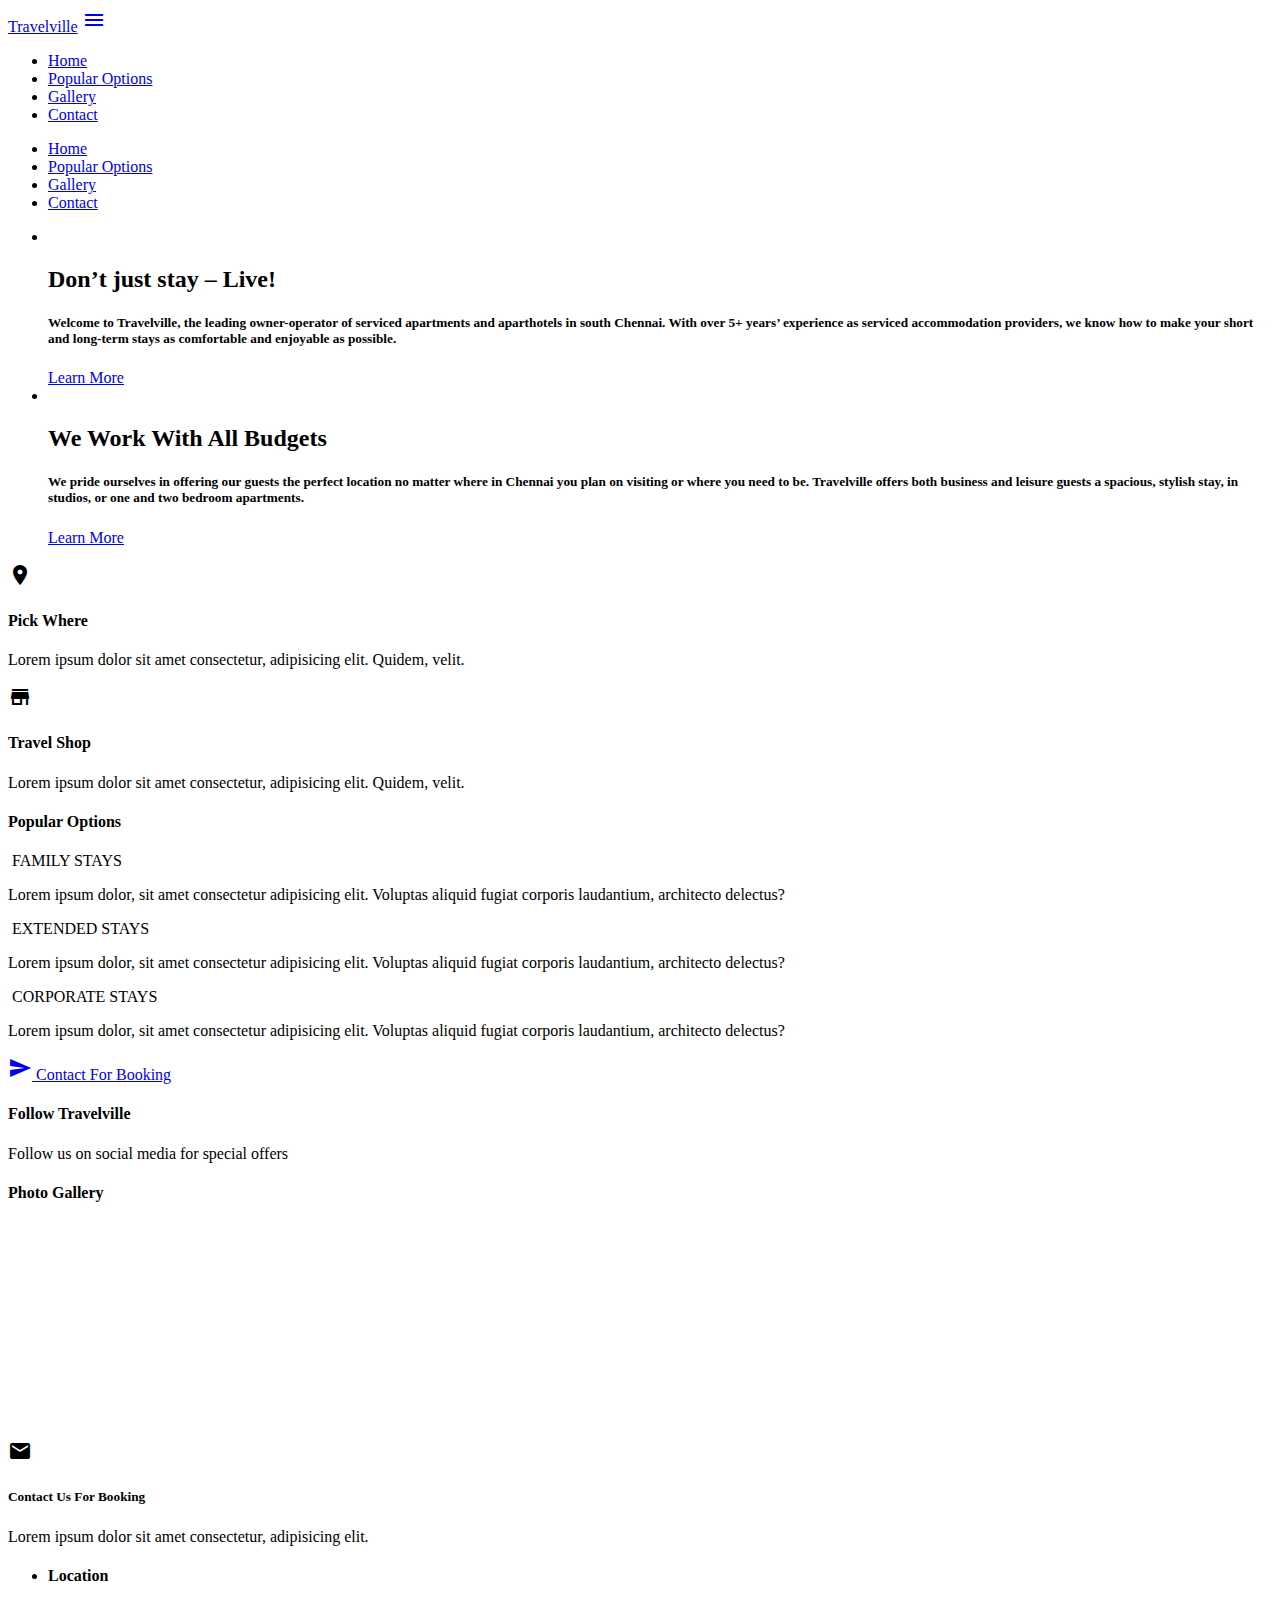
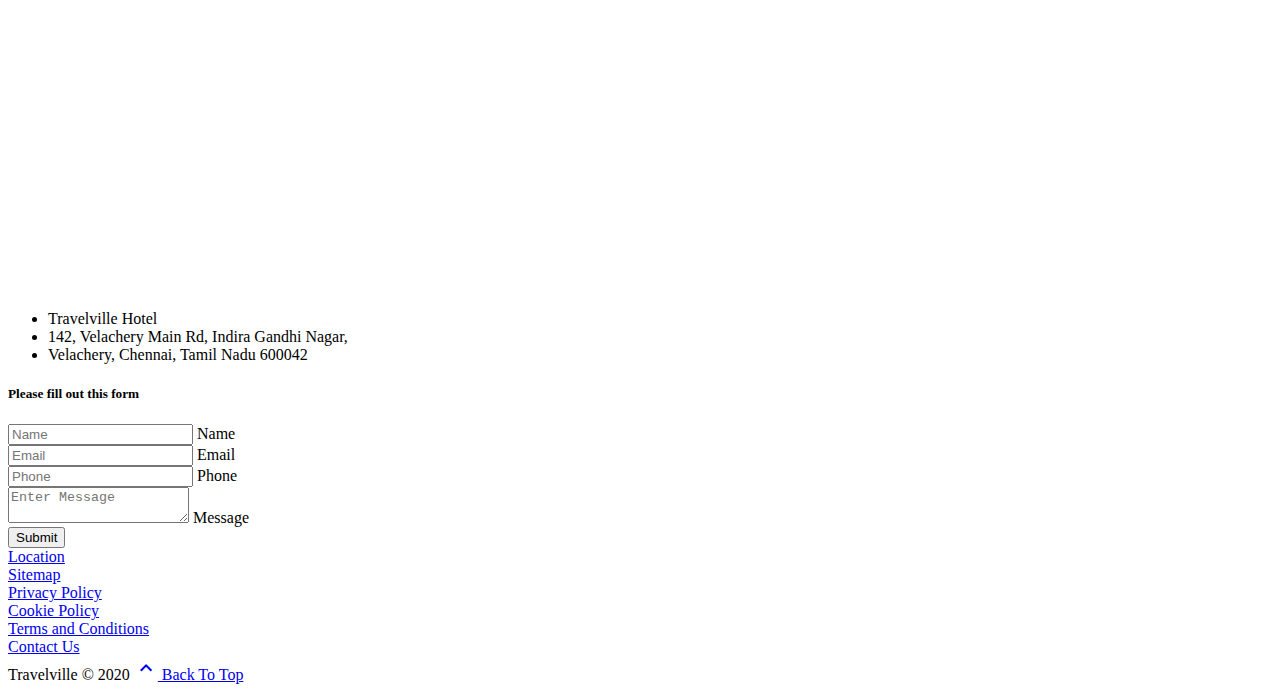
==== index.html @ 3d3e72eb "Initial Version" ====
<!DOCTYPE html>
<html>
  <head>
    <!--Import Google Icon Font-->
    <link
      href="https://fonts.googleapis.com/icon?family=Material+Icons"
      rel="stylesheet"
    />
    <!--Import materialize.css-->
    <link
      type="text/css"
      rel="stylesheet"
      href="css/materialize.min.css"
      media="screen,projection"
    />
    <link type="text/css" rel="stylesheet" href="css/main.css" />
    <script
      defer
      src="https://use.fontawesome.com/releases/v5.12.1/js/all.js"
    ></script>
    <!--Let browser know website is optimized for mobile-->
    <meta name="viewport" content="width=device-width, initial-scale=1.0" />
    <title>Custom Materialize Theme</title>
  </head>

  <body id="home" class="scrollspy">
    <div class="navbar-fixed">
      <nav class="teal">
        <div class="container">
          <div class="nav-wrapper">
            <a href="#home" class="brand-logo">Travelville</a>
            <a href="#" data-activates="mobile-nav" class="button-collapse">
              <i class="material-icons">menu</i>
            </a>
            <ul class="right hide-on-med-and-down">
              <li>
                <a href="#home">Home</a>
              </li>
              <li>
                <a href="#popular">Popular Options</a>
              </li>
              <li>
                <a href="#gallery">Gallery</a>
              </li>
              <li>
                <a href="#contact">Contact</a>
              </li>
            </ul>
          </div>
        </div>
      </nav>
    </div>
    <ul class="side-nav" id="mobile-nav">
      <li>
        <a href="#home">Home</a>
      </li>
      <li>
        <a href="#popular">Popular Options</a>
      </li>
      <li>
        <a href="#gallery">Gallery</a>
      </li>
      <li>
        <a href="#contact">Contact</a>
      </li>
    </ul>

    <!-- Section: Slider -->
    <section class="slider">
      <ul class="slides">
        <li>
          <img src="img/resort1.jpg" alt="" />
          <div class="caption center-align">
            <h2>Don’t just stay – Live!</h2>
            <h5 class="light grey-text text-lighten-3 hide-on-small-only">
              Welcome to Travelville, the leading owner-operator of serviced apartments and aparthotels in south Chennai. With over 5+ years’ experience as serviced accommodation providers, we know how to make your short and long-term stays as comfortable and enjoyable as possible.
            </h5>
            <a href="#" class="btn btn-large">Learn More</a>
          </div>
        </li>
        <li>
          <img src="img/resort2.jpg" alt="" />
          <div class="caption left-align">
            <h2>We Work With All Budgets</h2>
            <h5 class="light grey-text text-lighten-3 hide-on-small-only">
              We pride ourselves in offering our guests the perfect location no matter where in Chennai you plan on visiting or where you need to be. Travelville offers both business and leisure guests a spacious, stylish stay, in studios, or one and two  bedroom apartments.
            </h5>
            <a href="#" class="btn btn-large">Learn More</a>
          </div>
        </li>
      </ul>
    </section>

    <!-- Section: Icon Boxes -->
    <section class="section section-icons grey lighten-4 center">
      <div class="container">
        <div class="row">
          <div class="col s12 m6">
            <div class="card-panel">
              <i class="material-icons large teal-text">room</i>
              <h4>Pick Where</h4>
              <p>
                Lorem ipsum dolor sit amet consectetur, adipisicing elit.
                Quidem, velit.
              </p>
            </div>
          </div>
          <div class="col s12 m6">
            <div class="card-panel">
              <i class="material-icons large teal-text">store</i>
              <h4>Travel Shop</h4>
              <p>
                Lorem ipsum dolor sit amet consectetur, adipisicing elit.
                Quidem, velit.
              </p>
            </div>
          </div>
        </div>
      </div>
    </section>

    <!-- Section: Popular -->
    <section id="popular" class="section section-popular scrollspy">
      <div class="container">
        <div class="row">
          <h4 class="center"><span class="teal-text">Popular</span> Options</h4>
          <div class="col s12 m4">
            <div class="card">
              <div class="card-image">
                <img src="img/resort1.jpg" alt="" />
                <span class="card-title">FAMILY STAYS</span>
              </div>
              <div class="card-content">
                <p>
                  Lorem ipsum dolor, sit amet consectetur adipisicing elit.
                  Voluptas aliquid fugiat corporis laudantium, architecto
                  delectus?
                </p>
              </div>
            </div>
          </div>
          <div class="col s12 m4">
            <div class="card">
              <div class="card-image">
                <img src="img/resort2.jpg" alt="" />
                <span class="card-title">EXTENDED STAYS</span>
              </div>
              <div class="card-content">
                <p>
                  Lorem ipsum dolor, sit amet consectetur adipisicing elit.
                  Voluptas aliquid fugiat corporis laudantium, architecto
                  delectus?
                </p>
              </div>
            </div>
          </div>
          <div class="col s12 m4">
            <div class="card">
              <div class="card-image">
                <img src="img/resort3.jpg" alt="" />
                <span class="card-title">CORPORATE STAYS</span>
              </div>
              <div class="card-content">
                <p>
                  Lorem ipsum dolor, sit amet consectetur adipisicing elit.
                  Voluptas aliquid fugiat corporis laudantium, architecto
                  delectus?
                </p>
              </div>
            </div>
          </div>
          </div>
        </div>
        <div class="row">
          <div class="col s12 center">
            <a href="#contact" class="btn btn-large grey darken-3">
              <i class="material-icons left">send</i> Contact For Booking
            </a>
          </div>
        </div>
      </div>
    </section>

    <!-- Section: Follow -->
    <section class="section section-follow teal darken-2 white-text center">
      <div class="container">
        <div class="row">
          <div class="col s12">
            <h4>Follow Travelville</h4>
            <p>Follow us on social media for special offers</p>
            <a href="htttps://facebook.com" target="_blank" class="white-text">
              <i class="fab fa-facebook fa-4x"></i>
            </a>
            <a href="htttps://twitter.com" target="_blank" class="white-text">
              <i class="fab fa-twitter fa-4x"></i>
            </a>
            <a href="htttps://linkedin.com" target="_blank" class="white-text">
              <i class="fab fa-linkedin fa-4x"></i>
            </a>
            <a
              href="htttps://googleplus.com"
              target="_blank"
              class="white-text"
            >
              <i class="fab fa-google-plus fa-4x"></i>
            </a>
            <a href="htttps://pinterest.com" target="_blank" class="white-text">
              <i class="fab fa-pinterest fa-4x"></i>
            </a>
          </div>
        </div>
      </div>
    </section>

    <!-- Section: Gallery -->
    <section id="gallery" class="section section-gallery scrollspy">
      <div class="container">
        <h4 class="center"><span class="teal-text">Photo </span> Gallery</h4>
        <div class="row">
          <div class="col s12 m3">
            <img
              class="materialboxed responsive-img"
              src="https://source.unsplash.com/1600x900/?beach"
              alt=""
            />
          </div>
          <div class="col s12 m3">
            <img
              class="materialboxed responsive-img"
              src="https://source.unsplash.com/1600x900/?travel"
              alt=""
            />
          </div>
          <div class="col s12 m3">
            <img
              class="materialboxed responsive-img"
              src="https://source.unsplash.com/1600x900/?nature"
              alt=""
            />
          </div>
          <div class="col s12 m3">
            <img
              class="materialboxed responsive-img"
              src="https://source.unsplash.com/1600x900/?beach, travel"
              alt=""
            />
          </div>
        </div>

        <div class="row">
          <div class="col s12 m3">
            <img
              class="materialboxed responsive-img"
              src="https://source.unsplash.com/1600x900/?beaches"
              alt=""
            />
          </div>
          <div class="col s12 m3">
            <img
              class="materialboxed responsive-img"
              src="https://source.unsplash.com/1600x900/?traveling"
              alt=""
            />
          </div>
          <div class="col s12 m3">
            <img
              class="materialboxed responsive-img"
              src="https://source.unsplash.com/1600x900/?bridge"
              alt=""
            />
          </div>
          <div class="col s12 m3">
            <img
              class="materialboxed responsive-img"
              src="https://source.unsplash.com/1600x900/?boat, travel"
              alt=""
            />
          </div>
        </div>

        <div class="row">
          <div class="col s12 m3">
            <img
              class="materialboxed responsive-img"
              src="https://source.unsplash.com/1600x900/?water"
              alt=""
            />
          </div>
          <div class="col s12 m3">
            <img
              class="materialboxed responsive-img"
              src="https://source.unsplash.com/1600x900/?building"
              alt=""
            />
          </div>
          <div class="col s12 m3">
            <img
              class="materialboxed responsive-img"
              src="https://source.unsplash.com/1600x900/?trees"
              alt=""
            />
          </div>
          <div class="col s12 m3">
            <img
              class="materialboxed responsive-img"
              src="https://source.unsplash.com/1600x900/?cruise"
              alt=""
            />
          </div>
        </div>
      </div>
    </section>

    <!-- Section: Contact -->
    <section id="contact" class="section section-contact scrollspy">
      <div class="container">
        <div class="row">
          <div class="col s12 m6">
            <div class="card-panel teal white-text center">
              <i class="material-icons medium">email</i>
              <h5>Contact Us For Booking</h5>
              <p>
                Lorem ipsum dolor sit amet consectetur, adipisicing elit.
              </p>
            </div>
            <ul class="collection with-header">
              <li class="collection-header">
                <h4>Location</h4>
                <div class="map-responsive">
                  <iframe src="https://www.google.com/maps/embed?pb=!1m18!1m12!1m3!1d62197.988912277775!2d80.19591668041426!3d13.01181938114809!2m3!1f0!2f0!3f0!3m2!1i1024!2i768!4f13.1!3m3!1m2!1s0x3a526763b48e60eb%3A0xdb3a29009036c251!2sPhoenix%20Marketcity!5e0!3m2!1sen!2sin!4v1585024140629!5m2!1sen!2sin" width="400" height="300" frameborder="0" style="border:0;" allowfullscreen="" aria-hidden="false" tabindex="0"></iframe>
                </div>
              </li>
              <li class="collection-item">Travelville Hotel</li>
              <li class="collection-item">142, Velachery Main Rd, Indira Gandhi Nagar,</li>
              <li class="collection-item">Velachery, Chennai, Tamil Nadu 600042</li>
            </ul>
          </div>
          <div class="col s12 m6">
            <div class="card-panel grey lighten-3">
              <h5>Please fill out this form</h5>
              <div class="input-field">
                <input type="text" placeholder="Name" id="name" />
                <label for="name">Name</label>
              </div>
              <div class="input-field">
                <input type="email" placeholder="Email" id="email" />
                <label for="email">Email</label>
              </div>
              <div class="input-field">
                <input type="text" placeholder="Phone" id="phone" />
                <label for="phone">Phone</label>
              </div>
              <div class="input-field">
                <textarea
                  class="materialize-textarea"
                  placeholder="Enter Message"
                  id="message"
                ></textarea>
                <label for="message">Message</label>
              </div>
              <input
                type="submit"
                value="Submit"
                class="btn waves-effect waves-light"
              />
            </div>
          </div>
        </div>
      </div>
    </section>

    <!-- Footer -->
    <!--
    <footer class="section teal darken-4 white-text center">
      <p class="flow-text">Travelville &copy; 2020</p>
    </footer>
  -->

  <footer class="page-footer teal darken-2">
    <div class="container">
      <div class="row footer-wrapper">
          <div class="col s12">
            <a class="white-text" href="#contact">Location</a>
          </div>
          <div class="col s12">
            <a class="white-text" href="#sitemap">Sitemap</a>
          </div>
          <div class="col s12">
            <a class="white-text" href="#privacy">Privacy Policy</a>
          </div>
          <div class="col s12">
            <a class="white-text" href="#cookie">Cookie Policy</a>
          </div>
          <div class="col s12">
            <a class="white-text" href="#terms">Terms and Conditions</a>
          </div>
          <div class="col s12">
            <a class="white-text" href="#contact">Contact Us</a>
          </div>
        </div>
      </div>
    </div>
    <div class="footer-copyright teal darken-4 scrollspy">
      <div class="container">
        Travelville © 2020
        <a class="white-text text-lighten-4 right" href="#home">
          <i class="material-icons left">keyboard_arrow_up</i> Back To Top
        </a>
      </div>
    </div>
  </footer>

    <!--Import jQuery before materialize.js-->
    <script
      type="text/javascript"
      src="https://code.jquery.com/jquery-3.4.1.min.js"
    ></script>
    <script type="text/javascript" src="js/materialize.min.js"></script>
    <script>
      $(document).ready(function() {
        // Init Side nav
        $(".button-collapse").sideNav();

        // Init Slider
        $(".slider").slider({
          indicators: false,
          height: 500,
          transition: 500,
          interval: 6000
        });

        // Init Scrollspy
        $(".scrollspy").scrollSpy();
      });
    </script>
  </body>
</html>
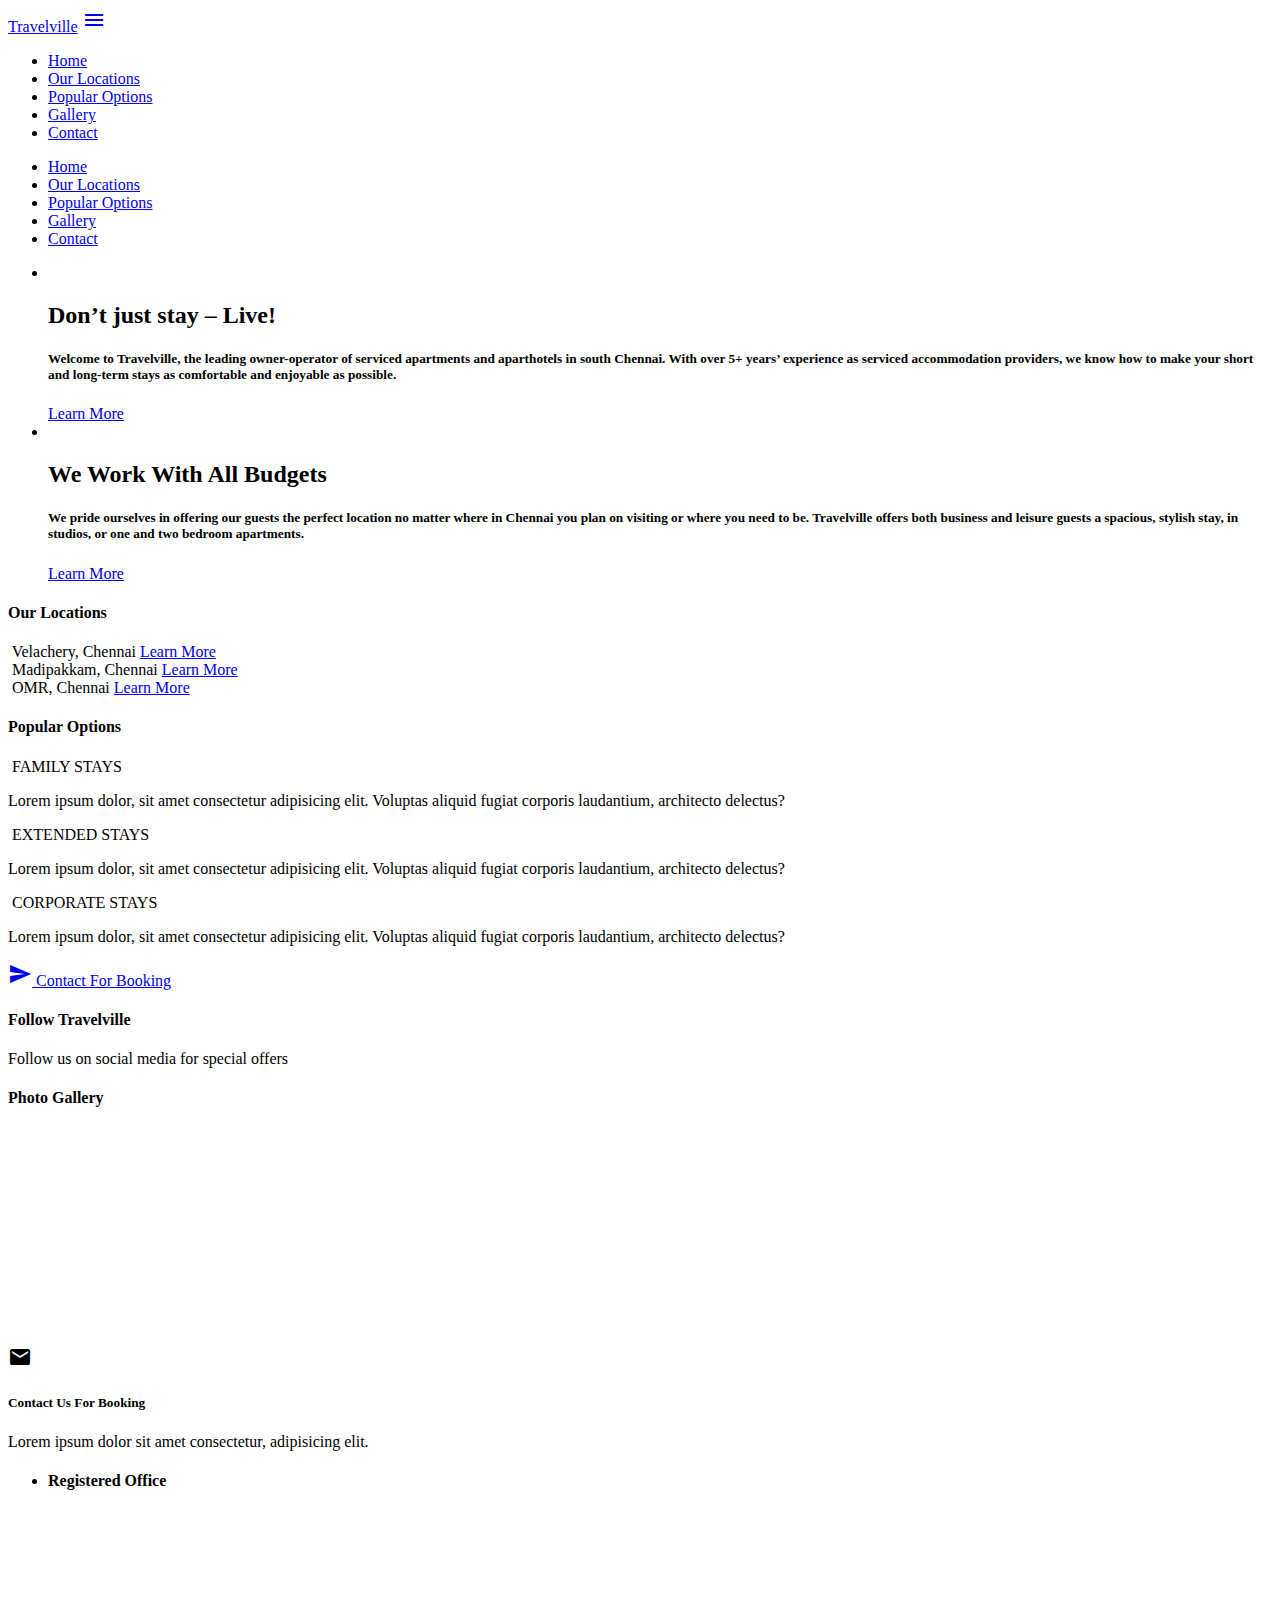
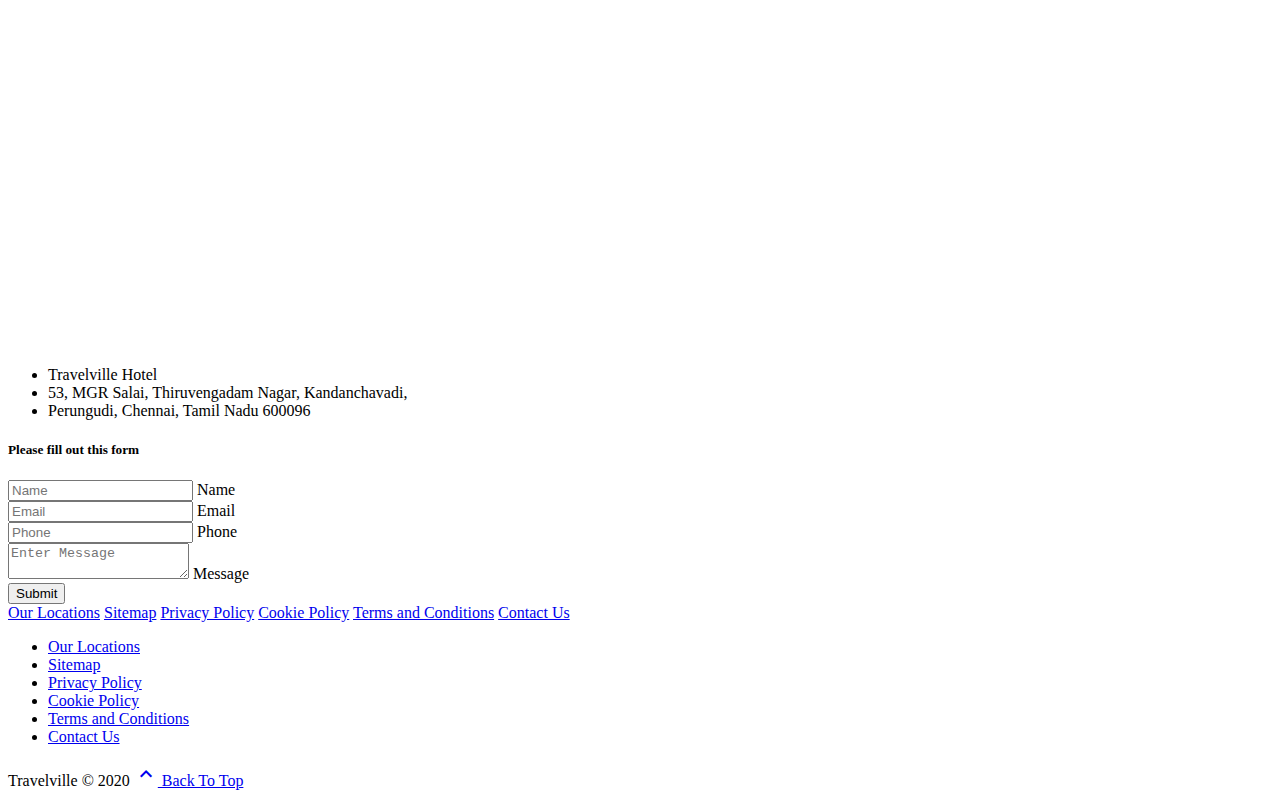
==== commit d0c9074e: "Add files via upload" ====
--- a/index.html
+++ b/index.html
@@ -20,10 +20,11 @@
     ></script>
     <!--Let browser know website is optimized for mobile-->
     <meta name="viewport" content="width=device-width, initial-scale=1.0" />
-    <title>Custom Materialize Theme</title>
+    <title>Travelville</title>
   </head>
 
   <body id="home" class="scrollspy">
+    <header class="main-header">
     <div class="navbar-fixed">
       <nav class="teal">
         <div class="container">
@@ -37,13 +38,16 @@
                 <a href="#home">Home</a>
               </li>
               <li>
-                <a href="#popular">Popular Options</a>
+                <a href="index.html#locations">Our Locations</a>
               </li>
               <li>
-                <a href="#gallery">Gallery</a>
+                <a href="index.html#popular">Popular Options</a>
               </li>
               <li>
-                <a href="#contact">Contact</a>
+                <a href="index.html#gallery">Gallery</a>
+              </li>
+              <li>
+                <a href="index.html#contact">Contact</a>
               </li>
             </ul>
           </div>
@@ -55,15 +59,19 @@
         <a href="#home">Home</a>
       </li>
       <li>
-        <a href="#popular">Popular Options</a>
+        <a href="index.html#locations">Our Locations</a>
       </li>
       <li>
-        <a href="#gallery">Gallery</a>
+        <a href="index.html#popular">Popular Options</a>
       </li>
       <li>
-        <a href="#contact">Contact</a>
+        <a href="index.html#gallery">Gallery</a>
+      </li>
+      <li>
+        <a href="index.html#contact">Contact</a>
       </li>
     </ul>
+    </header>
 
     <!-- Section: Slider -->
     <section class="slider">
@@ -91,33 +99,42 @@
       </ul>
     </section>
 
-    <!-- Section: Icon Boxes -->
-    <section class="section section-icons grey lighten-4 center">
-      <div class="container">
-        <div class="row">
-          <div class="col s12 m6">
-            <div class="card-panel">
-              <i class="material-icons large teal-text">room</i>
-              <h4>Pick Where</h4>
-              <p>
-                Lorem ipsum dolor sit amet consectetur, adipisicing elit.
-                Quidem, velit.
-              </p>
-            </div>
-          </div>
-          <div class="col s12 m6">
-            <div class="card-panel">
-              <i class="material-icons large teal-text">store</i>
-              <h4>Travel Shop</h4>
-              <p>
-                Lorem ipsum dolor sit amet consectetur, adipisicing elit.
-                Quidem, velit.
-              </p>
-            </div>
-          </div>
-        </div>
-      </div>
-    </section>
+  <!-- Section: locations -->
+  <section id="locations" class="section section-locations scrollspy">
+    <div class="container">
+      <div class="row">
+        <h4 class="center">
+          <span class="teal-text">Our</span> Locations</h4>
+        <div class="col s12 m4">
+          <div class="card">
+            <div class="card-image">
+              <img src="img/resort1.jpg" alt="">
+              <span class="card-title">Velachery, Chennai
+              <a href="#" class="btn btn-medium">Learn More</a> </span>
+            </div>
+          </div>
+        </div>
+        <div class="col s12 m4">
+          <div class="card">
+            <div class="card-image">
+              <img src="img/resort2.jpg" alt="">
+              <span class="card-title">Madipakkam, Chennai
+              <a href="#" class="btn btn-medium">Learn More</a> </span>
+            </div>
+          </div>
+        </div>
+        <div class="col s12 m4">
+          <div class="card">
+            <div class="card-image">
+              <img src="img/resort3.jpg" alt="">
+              <span class="card-title">OMR, Chennai
+              <a href="#" class="btn btn-medium">Learn More</a> </span>
+            </div>
+          </div>
+        </div>
+      </div>
+    </div>
+  </section>
 
     <!-- Section: Popular -->
     <section id="popular" class="section section-popular scrollspy">
@@ -188,23 +205,19 @@
           <div class="col s12">
             <h4>Follow Travelville</h4>
             <p>Follow us on social media for special offers</p>
-            <a href="htttps://facebook.com" target="_blank" class="white-text">
+            <a href="https://facebook.com" target="_blank" class="white-text">
               <i class="fab fa-facebook fa-4x"></i>
             </a>
-            <a href="htttps://twitter.com" target="_blank" class="white-text">
+            <a href="https://twitter.com" target="_blank" class="white-text">
               <i class="fab fa-twitter fa-4x"></i>
             </a>
-            <a href="htttps://linkedin.com" target="_blank" class="white-text">
+            <a href="https://linkedin.com" target="_blank" class="white-text">
               <i class="fab fa-linkedin fa-4x"></i>
             </a>
-            <a
-              href="htttps://googleplus.com"
-              target="_blank"
-              class="white-text"
-            >
-              <i class="fab fa-google-plus fa-4x"></i>
-            </a>
-            <a href="htttps://pinterest.com" target="_blank" class="white-text">
+            <a href="https://www.instagram.com/" target="_blank" class="white-text">
+              <i class="fab fa-instagram fa-4x"></i>
+            </a>
+            <a href="https://pinterest.com" target="_blank" class="white-text">
               <i class="fab fa-pinterest fa-4x"></i>
             </a>
           </div>
@@ -325,14 +338,14 @@
             </div>
             <ul class="collection with-header">
               <li class="collection-header">
-                <h4>Location</h4>
+                <h4>Registered Office</h4>
                 <div class="map-responsive">
-                  <iframe src="https://www.google.com/maps/embed?pb=!1m18!1m12!1m3!1d62197.988912277775!2d80.19591668041426!3d13.01181938114809!2m3!1f0!2f0!3f0!3m2!1i1024!2i768!4f13.1!3m3!1m2!1s0x3a526763b48e60eb%3A0xdb3a29009036c251!2sPhoenix%20Marketcity!5e0!3m2!1sen!2sin!4v1585024140629!5m2!1sen!2sin" width="400" height="300" frameborder="0" style="border:0;" allowfullscreen="" aria-hidden="false" tabindex="0"></iframe>
+                  <iframe src="https://www.google.com/maps/embed?pb=!1m18!1m12!1m3!1d3887.9879104590245!2d80.24251881413521!3d12.972624918367385!2m3!1f0!2f0!3f0!3m2!1i1024!2i768!4f13.1!3m3!1m2!1s0x3a525d566065cea1%3A0xe915f4ed9473d1c8!2sChippy%20Inn!5e0!3m2!1sen!2sin!4v1585670246343!5m2!1sen!2sin" width="600" height="450" frameborder="0" style="border:0;" allowfullscreen="" aria-hidden="false" tabindex="0"></iframe>
                 </div>
               </li>
               <li class="collection-item">Travelville Hotel</li>
-              <li class="collection-item">142, Velachery Main Rd, Indira Gandhi Nagar,</li>
-              <li class="collection-item">Velachery, Chennai, Tamil Nadu 600042</li>
+              <li class="collection-item">53, MGR Salai, Thiruvengadam Nagar, Kandanchavadi,</li>
+              <li class="collection-item">Perungudi, Chennai, Tamil Nadu 600096</li>
             </ul>
           </div>
           <div class="col s12 m6">
@@ -369,34 +382,29 @@
       </div>
     </section>
 
-    <!-- Footer -->
-    <!--
-    <footer class="section teal darken-4 white-text center">
-      <p class="flow-text">Travelville &copy; 2020</p>
-    </footer>
-  -->
-
-  <footer class="page-footer teal darken-2">
+  <!-- Footer -->
+  <footer class="page-footer teal darken-2 scrollspy">
     <div class="container">
-      <div class="row footer-wrapper">
-          <div class="col s12">
-            <a class="white-text" href="#contact">Location</a>
-          </div>
-          <div class="col s12">
-            <a class="white-text" href="#sitemap">Sitemap</a>
-          </div>
-          <div class="col s12">
-            <a class="white-text" href="#privacy">Privacy Policy</a>
-          </div>
-          <div class="col s12">
-            <a class="white-text" href="#cookie">Cookie Policy</a>
-          </div>
-          <div class="col s12">
-            <a class="white-text" href="#terms">Terms and Conditions</a>
-          </div>
-          <div class="col s12">
-            <a class="white-text" href="#contact">Contact Us</a>
-          </div>
+      <div class="row center footer-menu valign-wrapper">
+        <div class="col s12 hide-on-small-only">
+          <a class="white-text" href="index.html#locations">Our Locations</a>
+          <a class="white-text" href="#sitemap">Sitemap</a>
+          <a class="white-text" href="privacy.html">Privacy Policy</a>
+          <a class="white-text" href="cookie.html">Cookie Policy</a>
+          <a class="white-text" href="terms.html">Terms and Conditions</a>
+          <a class="white-text" href="index.html#contact">Contact Us</a>
+        </div>
+      </div>
+      <div class="row center small-menu valign-wrapper">
+        <div class="col s12 hide-on-med-and-up">
+          <ul>
+            <li> <a class="white-text" href="index.html#locations">Our Locations</a> </li>
+            <li> <a class="white-text" href="#sitemap">Sitemap</a> </li>
+            <li> <a class="white-text" href="privacy.html">Privacy Policy</a> </li>
+            <li> <a class="white-text" href="cookie.html">Cookie Policy</a> </li>
+            <li> <a class="white-text" href="terms.html">Terms and Conditions</a> </li>
+            <li> <a class="white-text" href="index.html#contact">Contact Us</a> </li>
+          </ul>
         </div>
       </div>
     </div>
